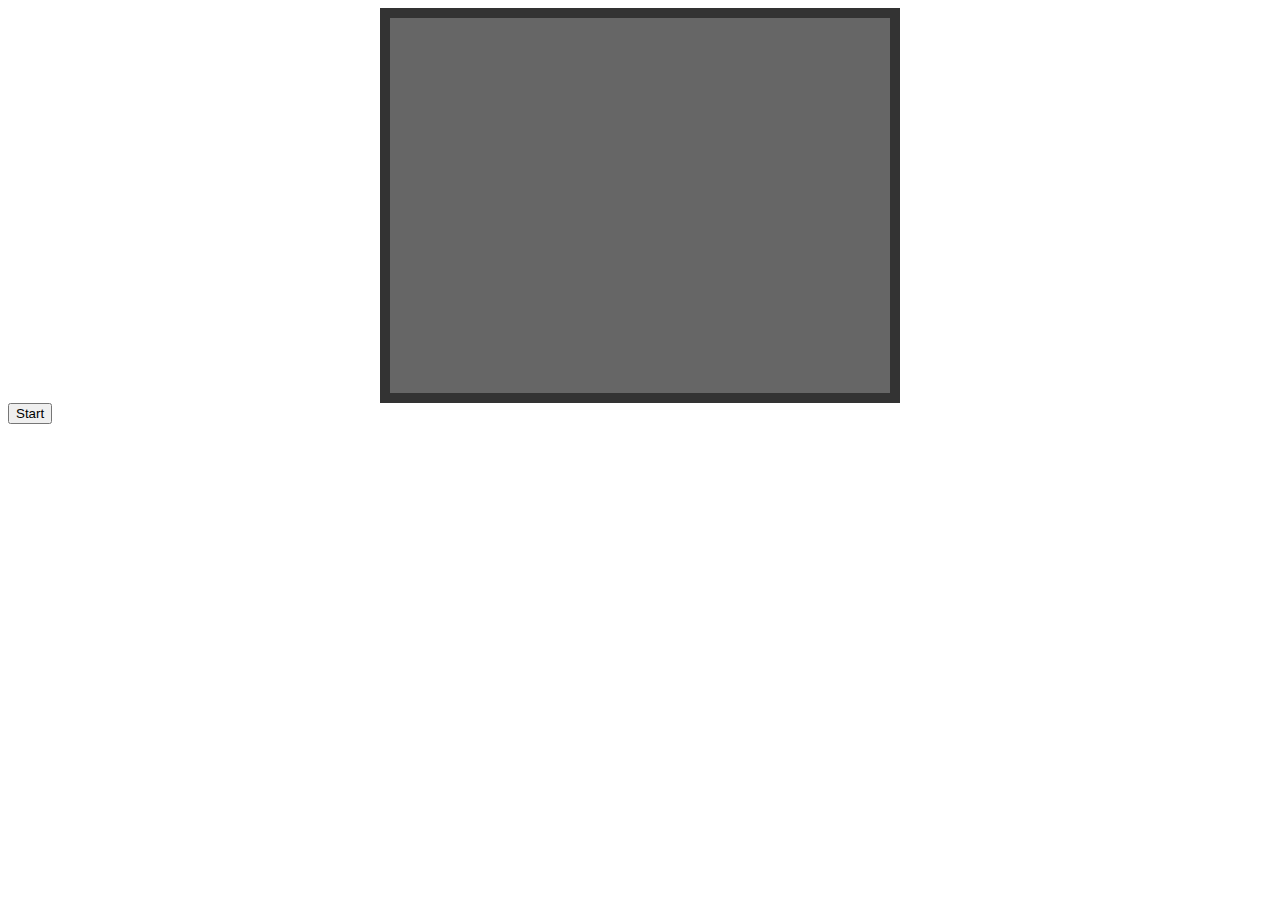
==== static/index.html @ 09eacd7a "SLAM is now operationnal for external camera" ====
<!DOCTYPE html>
<html>
<head>
<meta charset="utf-8">
<title>Display Webcam Stream</title>

<style>
#container {
    margin: 0px auto;
    border: 10px #333 solid;
    width: 500px;
   height: 375px;
}
#videoElement {
    background-color: #666;
    width: 500px;
   height: 375px;
}
#canvas {
    background-color: #CCC;
}
</style>

</head>

<body>
  <!-- For devices that support getUserMedia and have a webcam we can display the feed in a video element -->
  <div id="container">
      <video autoplay id="videoElement">
      </video>
  </div>

  <canvas id="canvas"></canvas>

  <!-- Used to capture frame from webcam video feed -->
  <input type="button" value="Start" id="webcamCommand" />

  <script src="js/VideoStream.js"></script>
</body>
</html>
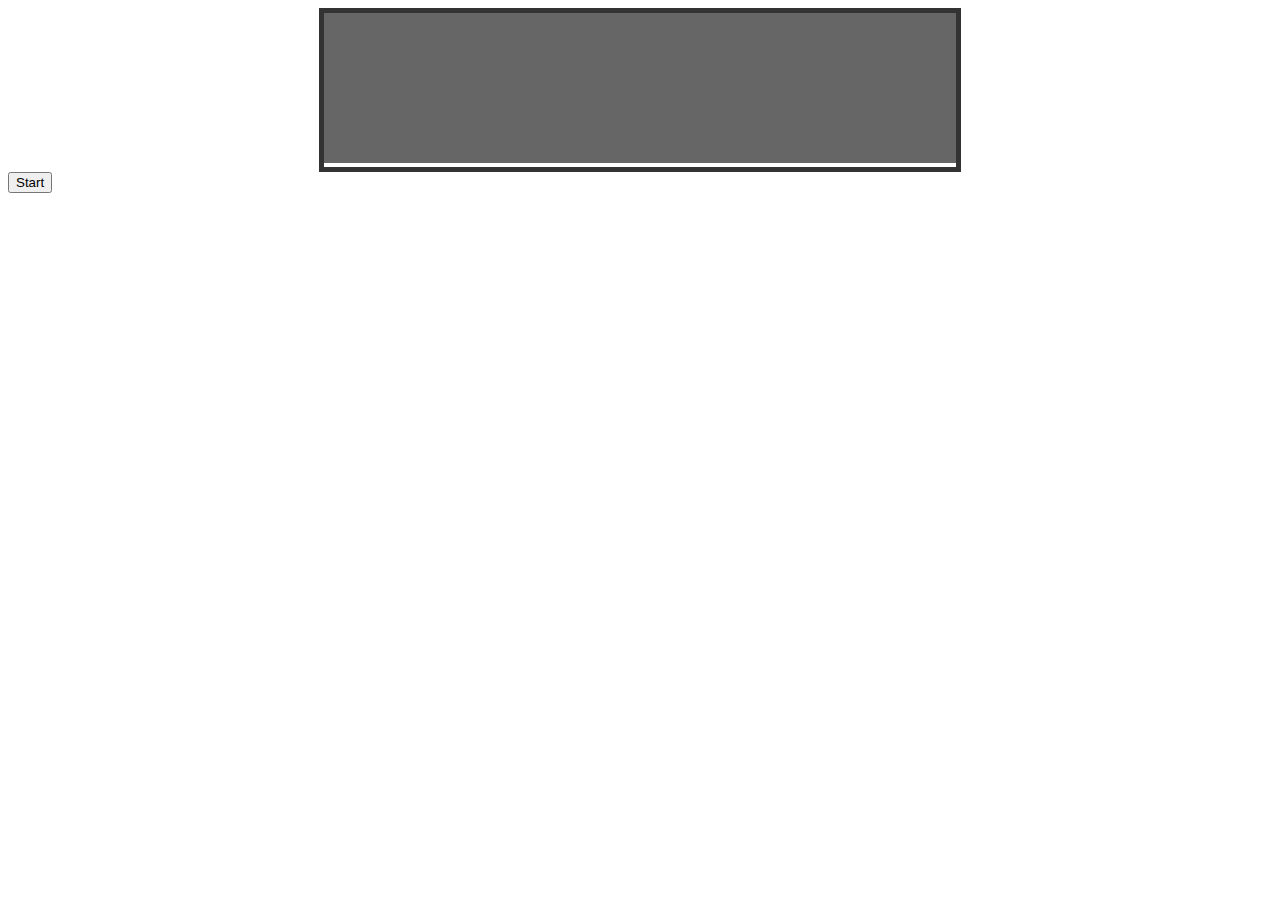
==== commit 1c23e350: "Update to stream th epos matrix" ====
--- a/static/index.html
+++ b/static/index.html
@@ -6,15 +6,16 @@
 
 <style>
 #container {
-    margin: 0px auto;
-    border: 10px #333 solid;
-    width: 500px;
-   height: 375px;
+    margin: auto;
+    border: 5px #333 solid;
+    width: 50%;
+    height: 50%;
 }
 #videoElement {
     background-color: #666;
-    width: 500px;
-   height: 375px;
+    width: 100%;
+   height: 100%;
+   margin: auto;
 }
 #canvas {
     background-color: #CCC;
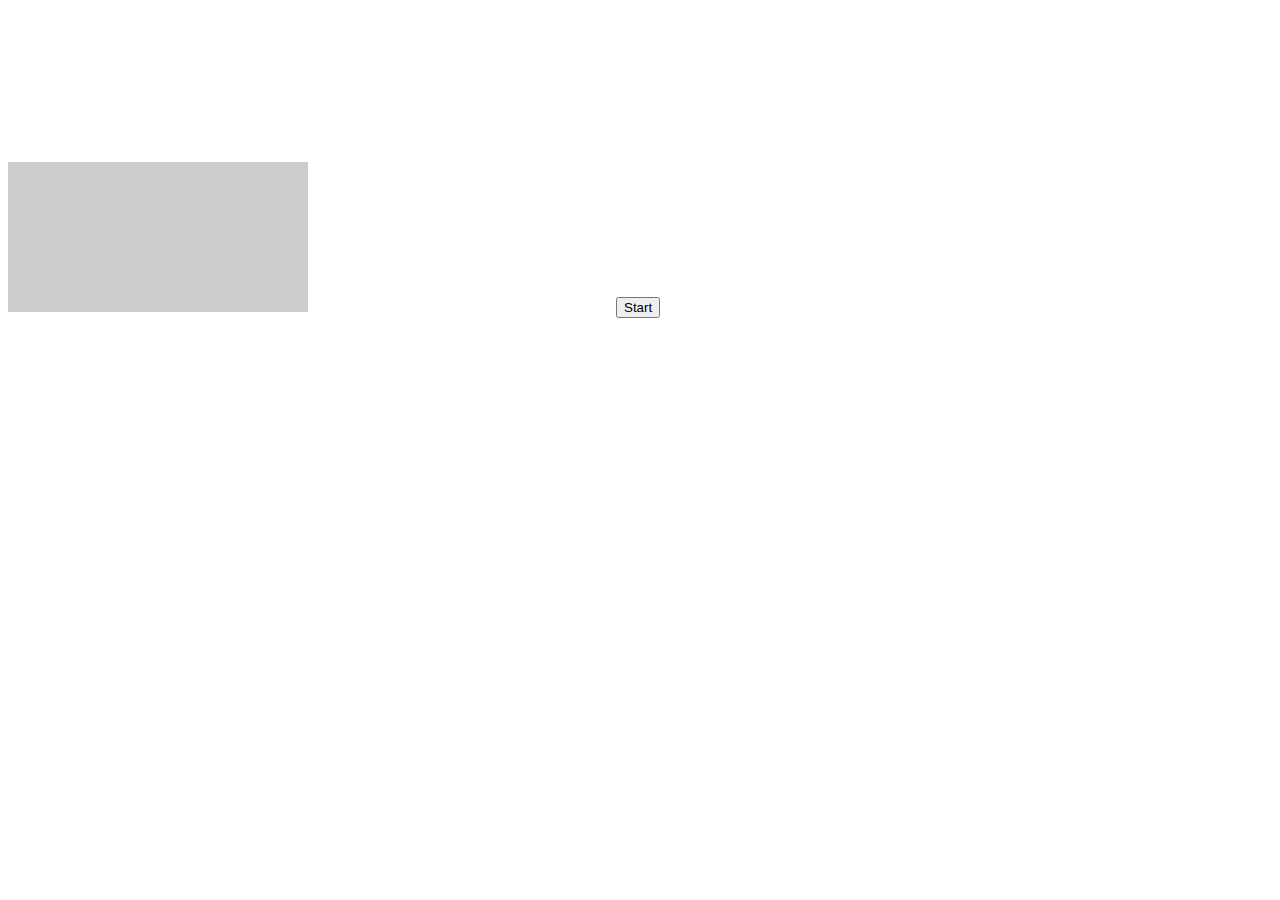
==== commit a4c0d9f8: "cleanup" ====
--- a/static/index.html
+++ b/static/index.html
@@ -6,16 +6,16 @@
 
 <style>
 #container {
-    margin: auto;
+    /* margin: auto;
     border: 5px #333 solid;
-    width: 50%;
-    height: 50%;
+    width: 100%;
+    height: 100%; */
 }
 #videoElement {
-    background-color: #666;
+    /* background-color: #666;
     width: 100%;
    height: 100%;
-   margin: auto;
+   margin: auto; */
 }
 #canvas {
     background-color: #CCC;
@@ -32,7 +32,7 @@
   </div>
 
   <canvas id="canvas"></canvas>
-
+  <canvas id="video-canvas"></canvas>
   <!-- Used to capture frame from webcam video feed -->
   <input type="button" value="Start" id="webcamCommand" />
 
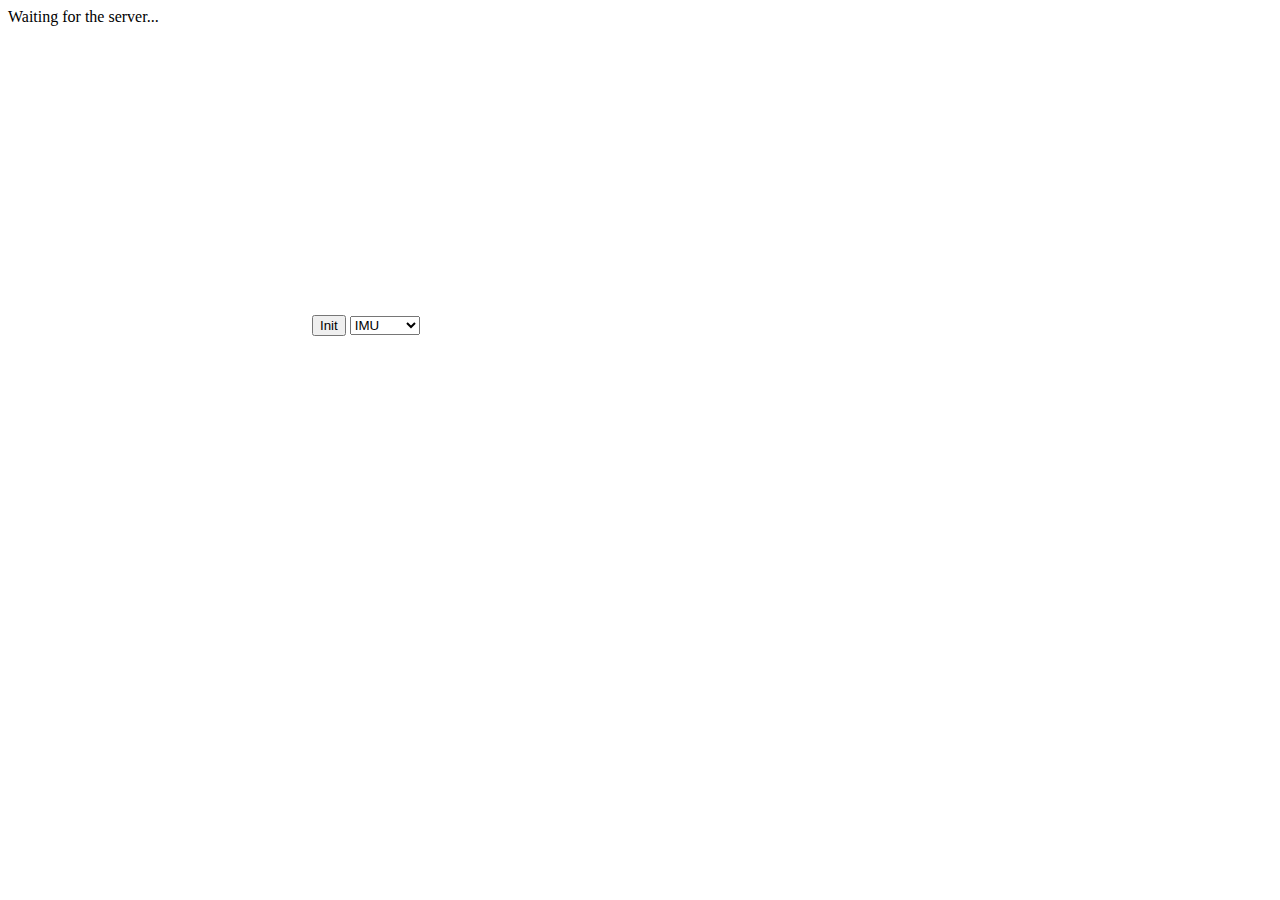
==== commit 713cfa4a: "Started merging blender remote and device tracking" ====
--- a/static/index.html
+++ b/static/index.html
@@ -1,41 +1,52 @@
 <!DOCTYPE html>
 <html>
+
 <head>
-<meta charset="utf-8">
-<title>Display Webcam Stream</title>
+  <meta charset="utf-8">
+  <title>Blender Remote</title>
 
-<style>
-#container {
-    /* margin: auto;
+  <style>
+    #container {
+      /* margin: auto;
     border: 5px #333 solid;
     width: 100%;
     height: 100%; */
-}
-#videoElement {
-    /* background-color: #666;
+    }
+
+    #videoElement {
+      /* background-color: #666;
     width: 100%;
    height: 100%;
    margin: auto; */
-}
-#canvas {
-    background-color: #CCC;
-}
-</style>
+    }
+
+    #canvas {
+      background-color: #CCC;
+    }
+  </style>
+  <script src="js/Inputs.js"></script>
 
 </head>
 
-<body>
+<body onload="initRemote();">
+  <div id="server_status">
+    Waiting for the server...
+  </div>
+
   <!-- For devices that support getUserMedia and have a webcam we can display the feed in a video element -->
   <div id="container">
-      <video autoplay id="videoElement">
+    <video autoplay id="videoElement">
       </video>
   </div>
 
   <canvas id="canvas"></canvas>
   <canvas id="video-canvas"></canvas>
   <!-- Used to capture frame from webcam video feed -->
-  <input type="button" value="Start" id="webcamCommand" />
+  <input type="button" value="Init" id="webcamCommand" />
+  <select name="Input Feed">
+   <option value="imu">IMU</option>
+   <option value="camera">Camera</option>
+  </select>
+</body>
 
-  <script src="js/VideoStream.js"></script>
-</body>
 </html>
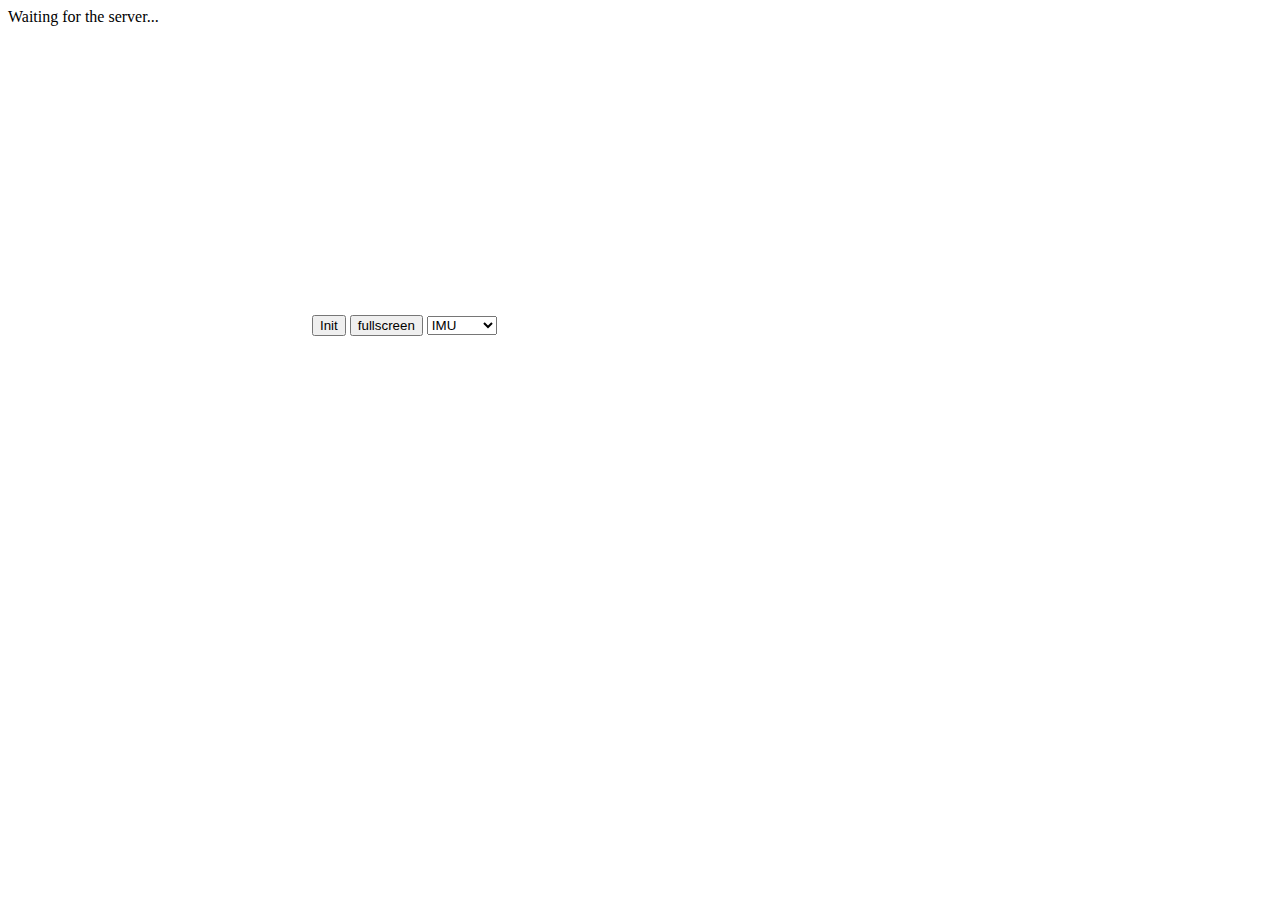
==== commit c98ab730: "Started to switch to webprocess for intern communication" ====
--- a/static/index.html
+++ b/static/index.html
@@ -1,4 +1,6 @@
 <!DOCTYPE html>
+<meta content="text/html;charset=utf-8" http-equiv="Content-Type">
+<meta content="utf-8" http-equiv="encoding">
 <html>
 
 <head>
@@ -43,6 +45,7 @@
   <canvas id="video-canvas"></canvas>
   <!-- Used to capture frame from webcam video feed -->
   <input type="button" value="Init" id="webcamCommand" />
+  <input type="button" value="fullscreen" id="fullscreenCommand" />
   <select name="Input Feed">
    <option value="imu">IMU</option>
    <option value="camera">Camera</option>
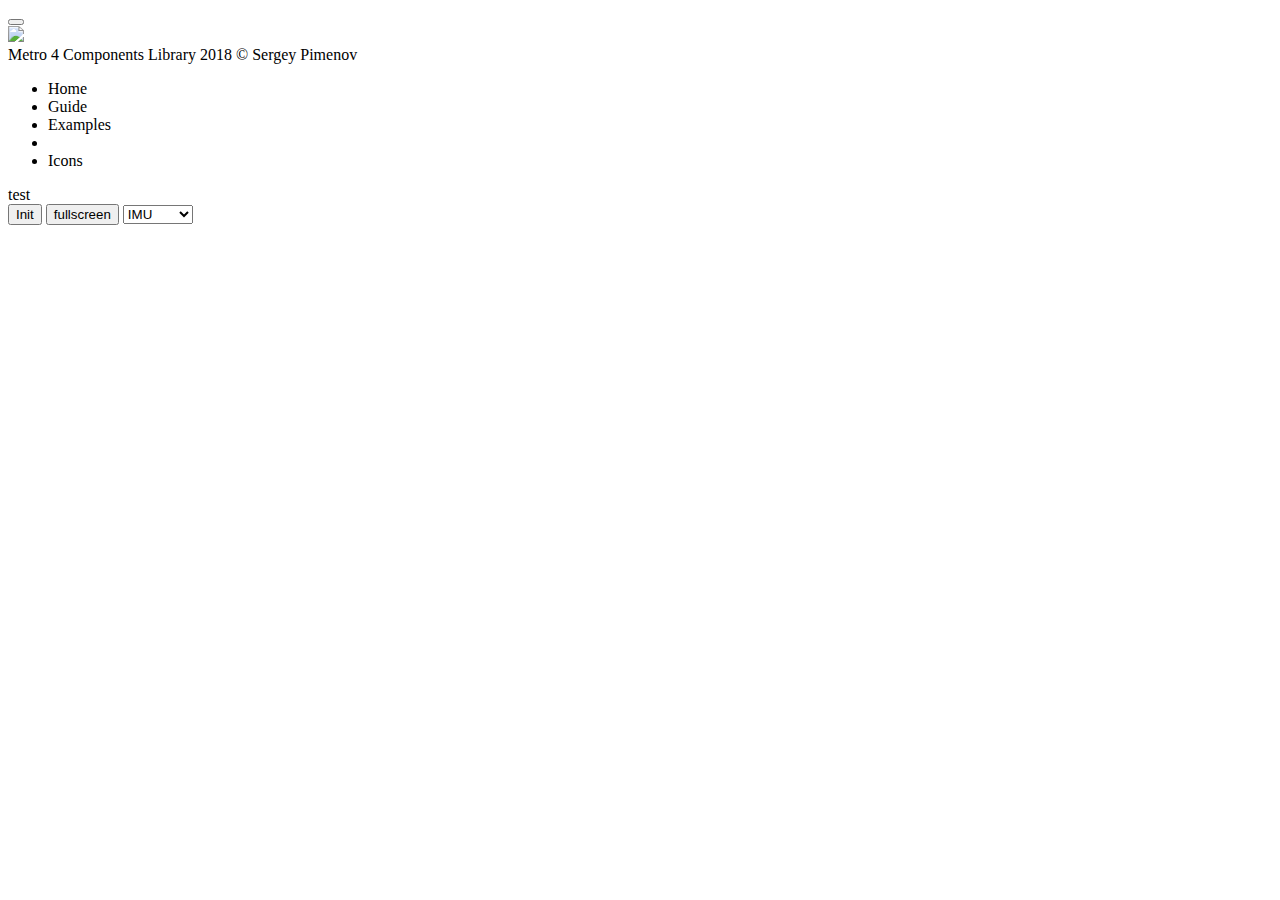
==== commit f3109080: "backup" ====
--- a/static/index.html
+++ b/static/index.html
@@ -1,55 +1,59 @@
 <!DOCTYPE html>
-<meta content="text/html;charset=utf-8" http-equiv="Content-Type">
-<meta content="utf-8" http-equiv="encoding">
-<html>
+<html lang="en">
 
 <head>
+
+  <!-- Required meta tags -->
   <meta charset="utf-8">
-  <title>Blender Remote</title>
+  <meta name="viewport" content="width=device-width, initial-scale=1.0, maximum-scale=1.0, user-scalable=no">
 
-  <style>
-    #container {
-      /* margin: auto;
-    border: 5px #333 solid;
-    width: 100%;
-    height: 100%; */
-    }
+  <!-- Bootstrap CSS -->
 
-    #videoElement {
-      /* background-color: #666;
-    width: 100%;
-   height: 100%;
-   margin: auto; */
-    }
+  <link rel="stylesheet" href="https://cdn.metroui.org.ua/v4/css/metro-all.min.css">
+  <link id="color-scheme" href="https://metroui.org.ua/metro/css/schemes/darcula.css" rel="stylesheet">
 
-    #canvas {
-      background-color: #CCC;
-    }
-  </style>
+  <script src="https://code.jquery.com/jquery-3.3.1.min.js"></script>
+  <script src="https://cdn.metroui.org.ua/v4/js/metro.min.js"></script>
+
   <script src="js/Inputs.js"></script>
 
+  <title>Blender Remote</title>
 </head>
 
 <body onload="initRemote();">
+  <!-- <input type="checkbox" data-role="switch" data-caption=""> -->
+  <div class="app-bar pos-absolute bg-red z-1" data-role="appbar" id="app-bar-1"><button type="button" class="hamburger menu-down hidden" style="display: none;"></button>
+    <button class="app-bar-item c-pointer" id="sidebar-toggle"><span class="mif-menu fg-white"></span></button>
+  </div>
+  <aside class="sidebar pos-absolute z-2 open" data-role="sidebar" data-toggle="#sidebar-toggle" id="sb1">
+                        <div class="sidebar-header" data-image="images/sb-bg-1.jpg" style="background-image: url(&quot;images/sb-bg-1.jpg&quot;);">
+                            <a href="/" class="fg-white sub-action" onclick="Metro.sidebar.close('#sb1'); return false;"><span class="mif-arrow-left"></span></a>
+                            <div class="avatar">
+                                <img data-role="gravatar" data-email="sergey@pimenov.com.ua" src="//www.gravatar.com/avatar/75d0f7104baad47ed0e96649b905d9bf?size=80&amp;d=404">
+                            </div>
+                            <span class="title fg-white">Metro 4 Components Library</span>
+                            <span class="subtitle fg-white"> 2018 © Sergey Pimenov</span>
+                        </div>
+                        <ul class="sidebar-menu">
+                            <li><a><span class="mif-home icon"></span>Home</a></li>
+                            <li><a><span class="mif-books icon"></span>Guide</a></li>
+                            <li><a><span class="mif-files-empty icon"></span>Examples</a></li>
+                            <li class="divider"></li>
+                            <li><a><span class="mif-images icon"></span>Icons</a></li>
+                        </ul>
+                    </aside>
   <div id="server_status">
-    Waiting for the server...
+    test
   </div>
-
-  <!-- For devices that support getUserMedia and have a webcam we can display the feed in a video element -->
-  <div id="container">
-    <video autoplay id="videoElement">
-      </video>
-  </div>
-
-  <canvas id="canvas"></canvas>
-  <canvas id="video-canvas"></canvas>
+  <canvas id="canvas" hidden></canvas>
+  <canvas id="video-canvas" hidden></canvas>
   <!-- Used to capture frame from webcam video feed -->
   <input type="button" value="Init" id="webcamCommand" />
   <input type="button" value="fullscreen" id="fullscreenCommand" />
   <select name="Input Feed">
-   <option value="imu">IMU</option>
-   <option value="camera">Camera</option>
-  </select>
+             <option value="imu">IMU</option>
+             <option value="camera">Camera</option>
+            </select>
 </body>
 
 </html>
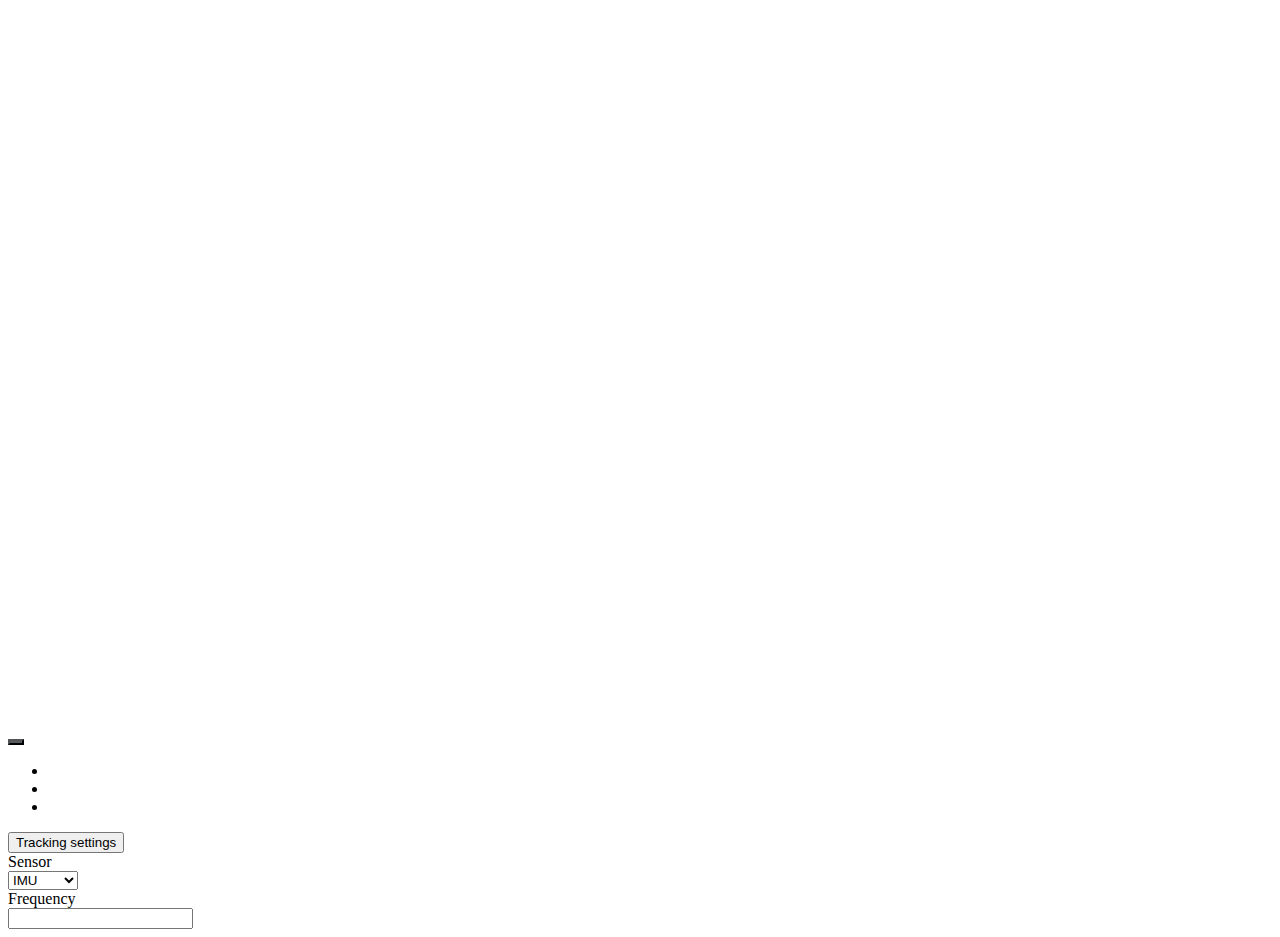
==== commit 43856ff7: "UX UI" ====
--- a/static/index.html
+++ b/static/index.html
@@ -9,12 +9,8 @@
 
   <!-- Bootstrap CSS -->
 
-  <link rel="stylesheet" href="https://cdn.metroui.org.ua/v4/css/metro-all.min.css">
+  <link rel="stylesheet" href="https://cdn.metroui.org.ua/v4/css/metro-all.min.css" rel="stylesheet">
   <link id="color-scheme" href="https://metroui.org.ua/metro/css/schemes/darcula.css" rel="stylesheet">
-
-  <script src="https://code.jquery.com/jquery-3.3.1.min.js"></script>
-  <script src="https://cdn.metroui.org.ua/v4/js/metro.min.js"></script>
-
   <script src="js/Inputs.js"></script>
 
   <title>Blender Remote</title>
@@ -22,38 +18,101 @@
 
 <body onload="initRemote();">
   <!-- <input type="checkbox" data-role="switch" data-caption=""> -->
-  <div class="app-bar pos-absolute bg-red z-1" data-role="appbar" id="app-bar-1"><button type="button" class="hamburger menu-down hidden" style="display: none;"></button>
-    <button class="app-bar-item c-pointer" id="sidebar-toggle"><span class="mif-menu fg-white"></span></button>
+  <div class="pos-relative z-dropdown d-flex flex-justify-between app-bar" data-role="appbar">
+    <div class="app-bar-container float-none">
+      <a id="viewSwitchCommand" class="brand">
+    <span id="viewSwitchCommandIcon" class="mif-3x mif-equalizer"></span>
+      </a>
+      <!-- <ul class="t-menu horizontal open">
+        <li><a href="#" class="dropdown-toggle"><span class="icon mif-switch"></span></a>
+          <ul class="t-menu " data-role="dropdown">
+            <li><a href="#"><span class="icon mif-home"></span></a></li>
+            <li><a href="#"><span class="icon mif-bubbles"></span></a></li>
+            <li><a href="#"><span class="icon mif-bubbles"></span></a></li>
+          </ul>
+        </li>
+      </ul> -->
+    </div>
+    <div class="app-bar-container float-left">
+      <div class="brand no-hover">
+        <span id="connexion_status" class="mif-3x mif-wifi-connect"></span>
+      </div>
+      <a id="fullscreenCommand" class="brand">
+    <span id="fullscreenCommandIcon" class="mif-3x mif-enlarge2"></span>
+      </a>
+    </div>
   </div>
-  <aside class="sidebar pos-absolute z-2 open" data-role="sidebar" data-toggle="#sidebar-toggle" id="sb1">
-                        <div class="sidebar-header" data-image="images/sb-bg-1.jpg" style="background-image: url(&quot;images/sb-bg-1.jpg&quot;);">
-                            <a href="/" class="fg-white sub-action" onclick="Metro.sidebar.close('#sb1'); return false;"><span class="mif-arrow-left"></span></a>
-                            <div class="avatar">
-                                <img data-role="gravatar" data-email="sergey@pimenov.com.ua" src="//www.gravatar.com/avatar/75d0f7104baad47ed0e96649b905d9bf?size=80&amp;d=404">
-                            </div>
-                            <span class="title fg-white">Metro 4 Components Library</span>
-                            <span class="subtitle fg-white"> 2018 © Sergey Pimenov</span>
-                        </div>
-                        <ul class="sidebar-menu">
-                            <li><a><span class="mif-home icon"></span>Home</a></li>
-                            <li><a><span class="mif-books icon"></span>Guide</a></li>
-                            <li><a><span class="mif-files-empty icon"></span>Examples</a></li>
-                            <li class="divider"></li>
-                            <li><a><span class="mif-images icon"></span>Icons</a></li>
-                        </ul>
-                    </aside>
-  <div id="server_status">
-    test
+  <div data-role="progress" data-value="0" data-buffer="0" data-small="true">
+    <div class="notify-container"></div>
   </div>
+  <div id="_action_window" data-role="collapse" class="container-fluid" data-duration="0">
+    <div class="tiles-grid d-flex flex-justify-center  flex-align-center flex-nowrap" style="height: 80vh;">
+      <div data-role="tile" data-size="large" style="background-color:#585B5D;" class="fg-white">
+        <span class="mif-play icon"></span>
+      </div>
+    </div>
+    <div class=" d-flex flex-nowrap">
+      <div class="multi-action">
+        <button class="action-button fg-white rotate-minus " style="background-color:#585B5D; //border-radius:0%;" onclick="$(this).toggleClass('active')">
+            <span class="icon"><span class="mif-plus"></span></span>
+        </button>
+        <ul class="actions drop-right">
+          <li class=""><a href="#"><span class="mif-chart-dots"></span></a></li>
+          <li class=""><a href="#"><span class="mif-embed2"></span></a></li>
+          <li class=""><a href="#"><span class="mif-alarm"></span></a></li>
+        </ul>
+      </div>
+    </div>
+  </div>
+  <div id="_tool_window" data-role="collapse" class="container-fluid p-2" data-collapsed="true" data-duration="0">
+    <button class="button" id="tracking_settings_toogle">Tracking settings</button>
+    <div class="bg-dark bd-darkGrey p-2" data-role="collapse" data-toggle-element="#tracking_settings_toogle" data-collapsed="true" data-duration="0">
+      <!-- <div class="d-flex p-2 flex-column flex-justify-between flex-wrap">
+        <div class="d-flex pt-2 flex-justify-between">
+            <p class="p-2 flex-self-center">Input Source<p>
+            <select data-role="select" name="Input Feed" class="flex-self-center">
+                <option value="imu">IMU</option>
+                <option value="camera">Camera</option>
+          </select>
+        </div>
+        <div class="d-flex pt-2 flex-justify-between">
+            <p class="p-2 flex-self-center">Frequency  </p>
+            <input class="flex-self-center" data-role="slider"
+             data-value="0"
+             data-hint-always="true"
+             data-min="0" data-max="60">
+         </div>
+        </div>
+      </div> -->
+          <div class="row ">
+           <label class="cell">Sensor</label>
+           <div class="cell">
+             <select data-role="select" name="Input Feed" class="flex-self-center">
+                 <option value="imu">IMU</option>
+                 <option value="camera">Camera</option>
+           </select>
+           </div>
+       </div>
+       <div class="row ">
+           <label class="cell">Frequency</label>
+           <div class="cell">
+             <input class="flex-self-center" data-role="slider"
+              data-value="0"
+              data-hint-always="true"
+              data-min="0" data-max="60">
+           </div>
+       </div>
+    </div>
+  </div>
+
   <canvas id="canvas" hidden></canvas>
   <canvas id="video-canvas" hidden></canvas>
-  <!-- Used to capture frame from webcam video feed -->
-  <input type="button" value="Init" id="webcamCommand" />
-  <input type="button" value="fullscreen" id="fullscreenCommand" />
-  <select name="Input Feed">
-             <option value="imu">IMU</option>
-             <option value="camera">Camera</option>
-            </select>
+
+
+  <script src="https://code.jquery.com/jquery-3.3.1.min.js"></script>
+  <script src="https://cdn.metroui.org.ua/v4/js/metro.min.js"></script>
+
+
 </body>
 
 </html>
